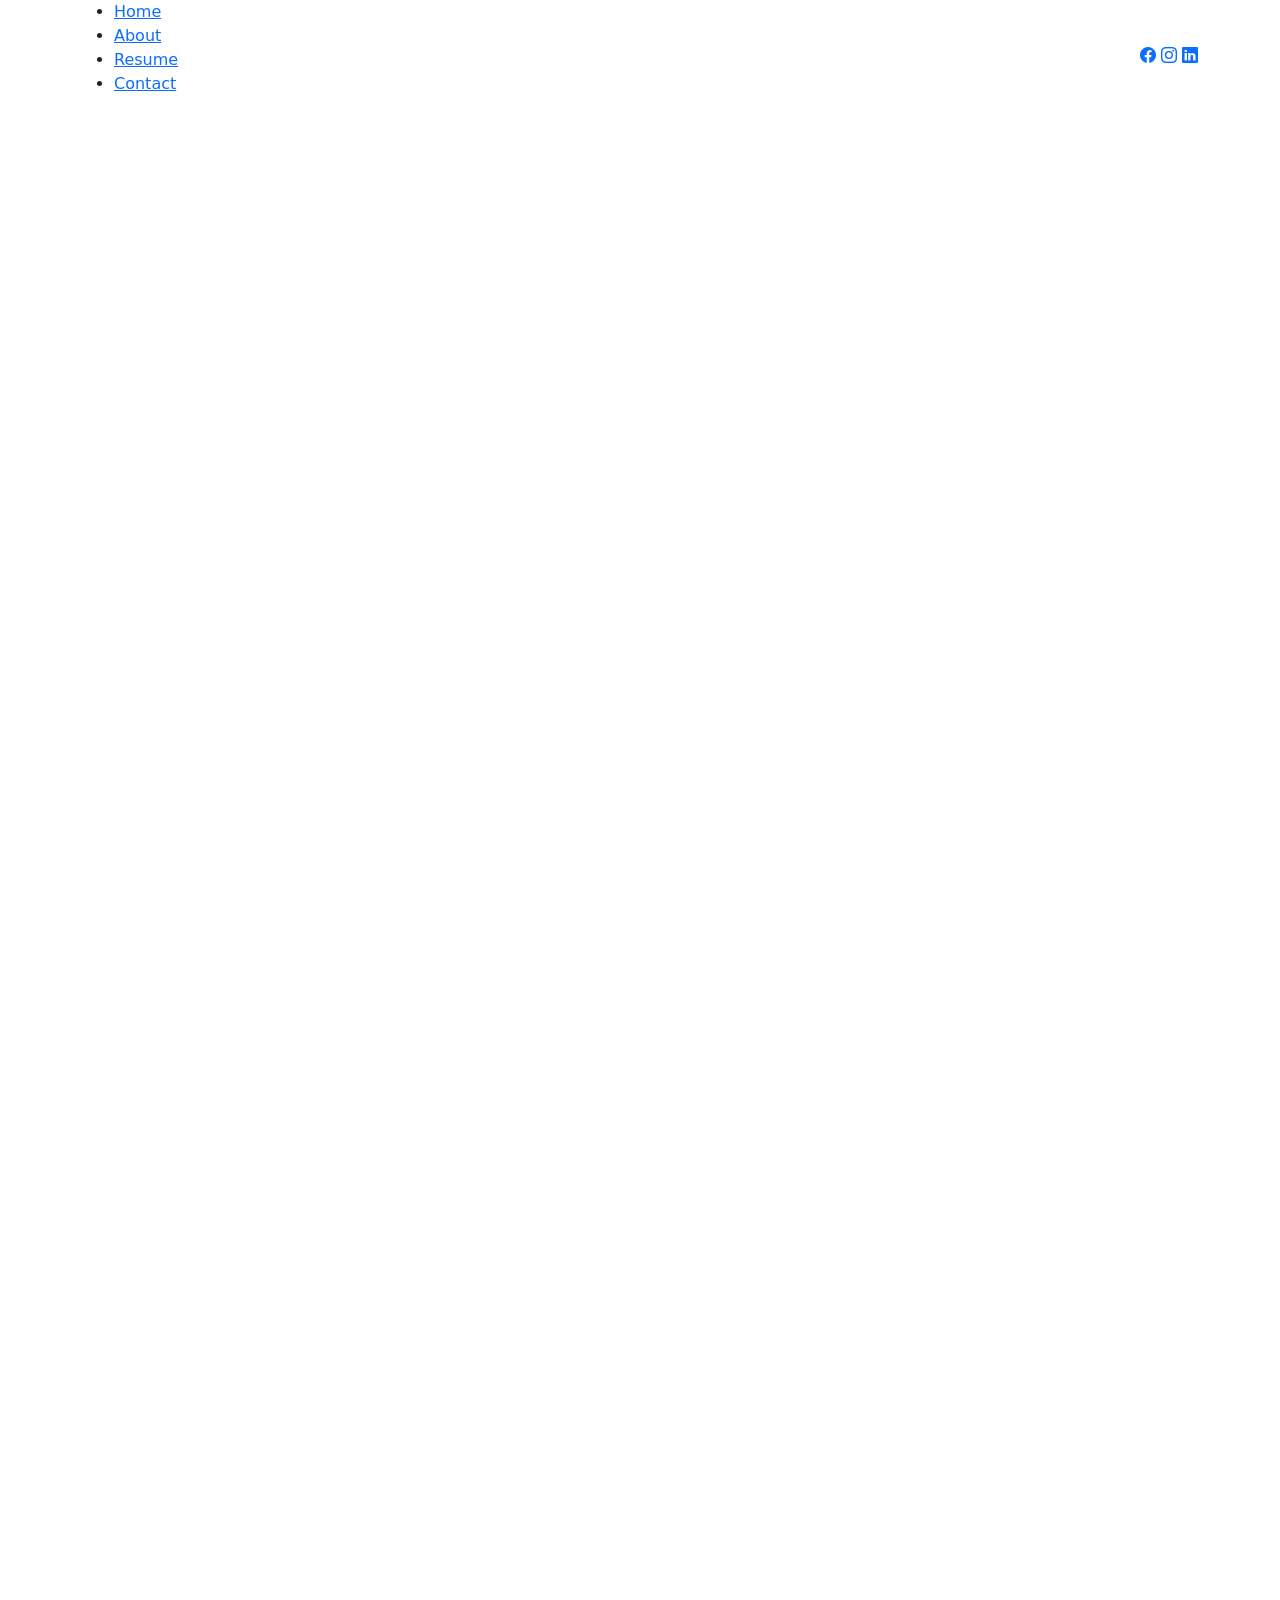
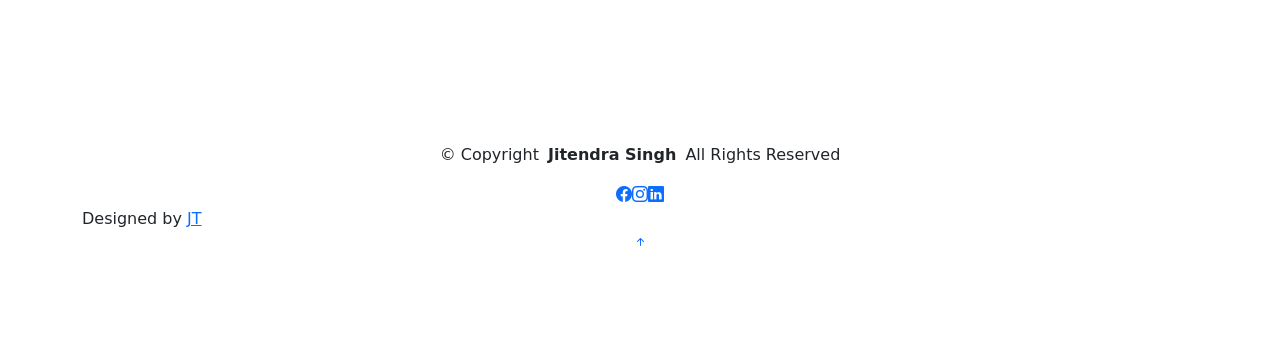
==== about.html @ 87cc091e "first commit" ====
<!DOCTYPE html>
<html lang="en">

<head>
  <meta charset="utf-8">
  <meta content="width=device-width, initial-scale=1.0" name="viewport">
 
  <meta name="description" content="">
  <meta name="keywords" content="">

  <!-- Favicons -->
  <link href="assets/img/favicon.png" rel="icon">
  <link href="assets/img/apple-touch-icon.png" rel="apple-touch-icon">

  <!-- Fonts -->
  <link href="https://fonts.googleapis.com" rel="preconnect">
  <link href="https://fonts.gstatic.com" rel="preconnect" crossorigin>
  <link href="https://fonts.googleapis.com/css2?family=Roboto:ital,wght@0,100;0,300;0,400;0,500;0,700;0,900;1,100;1,300;1,400;1,500;1,700;1,900&family=Poppins:ital,wght@0,100;0,200;0,300;0,400;0,500;0,600;0,700;0,800;0,900;1,100;1,200;1,300;1,400;1,500;1,600;1,700;1,800;1,900&family=Raleway:ital,wght@0,100;0,200;0,300;0,400;0,500;0,600;0,700;0,800;0,900;1,100;1,200;1,300;1,400;1,500;1,600;1,700;1,800;1,900&display=swap" rel="stylesheet">

  <!-- Vendor CSS Files -->
  <link href="assets/vendor/bootstrap/css/bootstrap.min.css" rel="stylesheet">
  <link href="assets/vendor/bootstrap-icons/bootstrap-icons.css" rel="stylesheet">
  <link href="assets/vendor/aos/aos.css" rel="stylesheet">
  <link href="assets/vendor/swiper/swiper-bundle.min.css" rel="stylesheet">
  <link href="assets/vendor/glightbox/css/glightbox.min.css" rel="stylesheet">

  <!-- Main CSS File -->
  <link href="assets/css/main.css" rel="stylesheet">

  
</head>

<body class="about-page">

  <header id="header" class="header d-flex align-items-center light-background sticky-top">
    <div class="container position-relative d-flex align-items-center justify-content-between">

      <!-- <a href="index.html" class="logo d-flex align-items-center me-auto me-xl-0">
      <img src="assets/img/logo.webp" alt="">
      <h1 class="sitename">FolioOne</h1> 
    </a> -->

      <nav id="navmenu" class="navmenu">
        <ul>
          <li><a href="index.html">Home</a></li>
          <li><a href="about.html" class="active">About</a></li>
          <li><a href="resume.html">Resume</a></li>
         
        
          
          <li><a href="contact.html">Contact</a></li>
        </ul>
        <i class="mobile-nav-toggle d-xl-none bi bi-list"></i>
      </nav>

      <div class="header-social-links">
        
        <a href="#" class="facebook"><i class="bi bi-facebook"></i></a>
        <a href="#" class="instagram"><i class="bi bi-instagram"></i></a>
        <a href="#" class="linkedin"><i class="bi bi-linkedin"></i></a>
      </div>

    </div>
  </header>

  <main class="main">

    <!-- About Section -->
    <section id="about" class="about section">

    <!-- Section Title -->
<div class="container section-title" data-aos="fade-up">
  <h2>About</h2>
  <p>
    I am Jitendra Singh, an enthusiastic ASP.NET Full Stack Developer passionate about building modern, scalable and user-friendly web applications using Microsoft technologies.
  </p>
</div><!-- End Section Title -->

<div class="container" data-aos="fade-up" data-aos-delay="100">

  <!-- Intro + Photo -->
  <div class="row align-items-center justify-content-between gy-5 mb-5">
    <div class="col-lg-7" data-aos="fade-right" data-aos-delay="150">
      <div class="intro-content">
        <span class="eyebrow">Hello there</span>
        <h2 class="headline">Hi, I'm Jitendra Singh - ASP.NET Full Stack Developer</h2>
        <p class="lead">
          I am currently working as a .NET Developer Apprentice at Techpile Technology Pvt. Ltd., where I build real-world applications using ASP.NET MVC, SQL Server and JavaScript.
        </p>
        <p>
          I have developed a Student Management System with authentication, CRUD operations and admin dashboard. I enjoy solving real-world problems and continuously learning new technologies in web development.
        </p>

        <div class="cta-group">
          <a href="#portfolio" class="btn-ghost">
            View My Work <i class="bi bi-arrow-up-right"></i>
          </a>
          <a href="j.pdf" class="link-underline">
            Download Resume <i class="bi bi-download"></i>
          </a>
        </div>
      </div>
    </div>

    <div class="col-lg-5" data-aos="zoom-in" data-aos-delay="250">
      <figure class="profile-figure text-center text-lg-end">
        <img src="assets/img/profile/jitendraProfile.png" alt="Jitendra Singh" class="img-fluid profile-photo">
      </figure>
    </div>
  </div>
  <!-- End Intro + Photo -->

  <!-- Skills Grid -->
  <div class="mb-5">
    <div class="row g-4">

      <div class="col-6 col-md-4 col-lg-3" data-aos="fade-up" data-aos-delay="120">
        <div class="skill-item">
          <i class="bi bi-code-slash"></i>
          <h3>ASP.NET MVC</h3>
          <p>Building scalable web applications using .NET framework.</p>
        </div>
      </div>

      <div class="col-6 col-md-4 col-lg-3" data-aos="fade-up" data-aos-delay="180">
        <div class="skill-item">
          <i class="bi bi-database"></i>
          <h3>SQL Server</h3>
          <p>Database design, queries, stored procedures & CRUD operations.</p>
        </div>
      </div>

      <div class="col-6 col-md-4 col-lg-3" data-aos="fade-up" data-aos-delay="240">
        <div class="skill-item">
          <i class="bi bi-globe"></i>
          <h3>Frontend</h3>
          <p>HTML, CSS, Bootstrap, JavaScript, jQuery and AJAX.</p>
        </div>
      </div>

      <div class="col-6 col-md-4 col-lg-3" data-aos="fade-up" data-aos-delay="300">
        <div class="skill-item">
          <i class="bi bi-git"></i>
          <h3>Git & GitHub</h3>
          <p>Version control and project collaboration tools.</p>
        </div>
      </div>

    </div>
  </div>
  <!-- End Skills Grid -->

        <!-- Journey Timeline -->
<div class="mb-5">
  <div class="row g-4">

    <div class="col-md-6 col-lg-3" data-aos="fade-up" data-aos-delay="120">
      <article class="timeline-item">
        <span class="dot"></span>
        <time>2023</time>
        <h4>Started Programming Journey</h4>
        <p>Began learning C#, .NET framework and fundamentals of web development.</p>
      </article>
    </div>

    <div class="col-md-6 col-lg-3" data-aos="fade-up" data-aos-delay="180">
      <article class="timeline-item">
        <span class="dot"></span>
        <time>2023</time>
        <h4>Frontend with Angular</h4>
        <p>Learned Angular, TypeScript, Bootstrap and built responsive UI.</p>
      </article>
    </div>

    <div class="col-md-6 col-lg-3" data-aos="fade-up" data-aos-delay="240">
      <article class="timeline-item">
        <span class="dot"></span>
        <time>2024</time>
        <h4>Student Management System</h4>
        <p>Developed full stack project using ASP.NET MVC, Angular and SQL Server.</p>
      </article>
    </div>

    <div class="col-md-6 col-lg-3" data-aos="fade-up" data-aos-delay="300">
      <article class="timeline-item">
        <span class="dot"></span>
        <time>2025</time>
        <h4>Looking for Internship</h4>
        <p>Actively seeking .NET Full Stack Developer internship opportunities.</p>
      </article>
    </div>

  </div>
</div>
<!-- End Journey Timeline -->
      

      </div>

    </section><!-- /About Section -->

    <!-- Skills Section -->
   <section id="skills" class="skills section">

  <!-- Section Title -->
  <div class="container section-title" data-aos="fade-up">
    <h2>Technical Skills</h2>
    <p>I am a passionate .NET Full Stack Developer with hands-on experience in building modern web applications using Microsoft technologies and Angular framework.</p>
  </div><!-- End Section Title -->

  <div class="container" data-aos="fade-up" data-aos-delay="100">

    <div class="row g-4 skills-animation">

      <!-- C# / .NET -->
      <div class="col-md-6 col-lg-3" data-aos="fade-up" data-aos-delay="100">
        <div class="skill-box">
          <h3>C# / .NET Core</h3>
          <p>Strong understanding of backend development using ASP.NET Core and Web API.</p>
          <span class="text-end d-block">85%</span>
          <div class="progress">
            <div class="progress-bar" role="progressbar" aria-valuenow="85" aria-valuemin="0" aria-valuemax="100"></div>
          </div>
        </div>
      </div>

      <!-- Angular -->
      <div class="col-md-6 col-lg-3" data-aos="fade-up" data-aos-delay="200">
        <div class="skill-box">
          <h3>Angular</h3>
          <p>Experience building responsive UI using Angular, TypeScript and Bootstrap.</p>
          <span class="text-end d-block">80%</span>
          <div class="progress">
            <div class="progress-bar" role="progressbar" aria-valuenow="80" aria-valuemin="0" aria-valuemax="100"></div>
          </div>
        </div>
      </div>

      <!-- SQL Server -->
      <div class="col-md-6 col-lg-3" data-aos="fade-up" data-aos-delay="300">
        <div class="skill-box">
          <h3>SQL Server</h3>
          <p>Database design, queries, stored procedures and relational data handling.</p>
          <span class="text-end d-block">75%</span>
          <div class="progress">
            <div class="progress-bar" role="progressbar" aria-valuenow="75" aria-valuemin="0" aria-valuemax="100"></div>
          </div>
        </div>
      </div>

      <!-- Frontend -->
      <div class="col-md-6 col-lg-3" data-aos="fade-up" data-aos-delay="400">
        <div class="skill-box">
          <h3>HTML / CSS / JS</h3>
          <p>Strong foundation in frontend technologies and responsive UI design.</p>
          <span class="text-end d-block">85%</span>
          <div class="progress">
            <div class="progress-bar" role="progressbar" aria-valuenow="85" aria-valuemin="0" aria-valuemax="100"></div>
          </div>
        </div>
      </div>

      <!-- Bootstrap -->
      <div class="col-md-6 col-lg-3" data-aos="fade-up" data-aos-delay="500">
        <div class="skill-box">
          <h3>Bootstrap</h3>
          <p>Experience creating mobile-first responsive layouts using Bootstrap.</p>
          <span class="text-end d-block">80%</span>
          <div class="progress">
            <div class="progress-bar" role="progressbar" aria-valuenow="80" aria-valuemin="0" aria-valuemax="100"></div>
          </div>
        </div>
      </div>

      <!-- Git -->
      <div class="col-md-6 col-lg-3" data-aos="fade-up" data-aos-delay="600">
        <div class="skill-box">
          <h3>Git & GitHub</h3>
          <p>Version control,repositories,branching and collaboration using Git.</p>
          <span class="text-end d-block">70%</span>
          <div class="progress">
            <div class="progress-bar" role="progressbar" aria-valuenow="70" aria-valuemin="0" aria-valuemax="100"></div>
          </div>
        </div>
      </div>

      <!-- API -->
      <div class="col-md-6 col-lg-3" data-aos="fade-up" data-aos-delay="700">
        <div class="skill-box">
          <h3>REST API</h3>
          <p>Building and consuming RESTful APIs using ASP.NET Core Web API.</p>
          <span class="text-end d-block">75%</span>
          <div class="progress">
            <div class="progress-bar" role="progressbar" aria-valuenow="75" aria-valuemin="0" aria-valuemax="100"></div>
          </div>
        </div>
      </div>

      <!-- Problem Solving -->
      <div class="col-md-6 col-lg-3" data-aos="fade-up" data-aos-delay="800">
        <div class="skill-box">
          <h3>Problem Solving</h3>
          <p>Strong logical thinking and debugging skills to solve real-world problems.</p>
          <span class="text-end d-block">80%</span>
          <div class="progress">
            <div class="progress-bar" role="progressbar" aria-valuenow="80" aria-valuemin="0" aria-valuemax="100"></div>
          </div>
        </div>
      </div>

    </div>

  </div>

</section>

    

   
  </main>

  <footer id="footer" class="footer">

    <div class="container">
      <div class="copyright text-center ">
        <p>© <span>Copyright</span> <strong class="px-1 sitename">Jitendra Singh</strong> <span>All Rights Reserved<br></span></p>
      </div>
      <div class="social-links d-flex justify-content-center">
        
        <a href=""><i class="bi bi-facebook"></i></a>
        <a href=""><i class="bi bi-instagram"></i></a>
        <a href=""><i class="bi bi-linkedin"></i></a>
      </div>
      <div class="credits">
       
        Designed by <a href="#">JT
      </div>
    </div>

  </footer>

  <!-- Scroll Top -->
  <a href="#" id="scroll-top" class="scroll-top d-flex align-items-center justify-content-center"><i class="bi bi-arrow-up-short"></i></a>

  <!-- Preloader -->
  <div id="preloader"></div>

  <!-- Vendor JS Files -->
  <script src="assets/vendor/bootstrap/js/bootstrap.bundle.min.js"></script>
  <script src="assets/vendor/php-email-form/validate.js"></script>
  <script src="assets/vendor/aos/aos.js"></script>
  <script src="assets/vendor/typed.js/typed.umd.js"></script>
  <script src="assets/vendor/waypoints/noframework.waypoints.js"></script>
  <script src="assets/vendor/purecounter/purecounter_vanilla.js"></script>
  <script src="assets/vendor/swiper/swiper-bundle.min.js"></script>
  <script src="assets/vendor/imagesloaded/imagesloaded.pkgd.min.js"></script>
  <script src="assets/vendor/isotope-layout/isotope.pkgd.min.js"></script>
  <script src="assets/vendor/glightbox/js/glightbox.min.js"></script>

  <!-- Main JS File -->
  <script src="assets/js/main.js"></script>

</body>

</html>
---- assets/css/main.css ----
/**
* Template Name: FolioOne
* Template URL: https://bootstrapmade.com/folioone-bootstrap-portfolio-website-template/
* Updated: Aug 23 2025 with Bootstrap v5.3.7
* Author: BootstrapMade.com
* License: https://bootstrapmade.com/license/
*/

/*--------------------------------------------------------------
# Font & Color Variables
# Help: https://bootstrapmade.com/color-system/
--------------------------------------------------------------*/
/* Fonts */
:root {
  --default-font: "Roboto",  system-ui, -apple-system, "Segoe UI", Roboto, "Helvetica Neue", Arial, "Noto Sans", "Liberation Sans", sans-serif, "Apple Color Emoji", "Segoe UI Emoji", "Segoe UI Symbol", "Noto Color Emoji";
  --heading-font: "Raleway",  sans-serif;
  --nav-font: "Poppins",  sans-serif;
}

/* Global Colors - The following color variables are used throughout the website. Updating them here will change the color scheme of the entire website */
:root { 
  --background-color: #101a20; /* Background color for the entire website, including individual sections */
  --default-color: #e7f2f7; /* Default color used for the majority of the text content across the entire website */
  --heading-color: #ffffff; /* Color for headings, subheadings and title throughout the website */
  --accent-color: #1387c1; /* Accent color that represents your brand on the website. It's used for buttons, links, and other elements that need to stand out */
  --surface-color: #141f26; /* The surface color is used as a background of boxed elements within sections, such as cards, icon boxes, or other elements that require a visual separation from the global background. */
  --contrast-color: #ffffff; /* Contrast color for text, ensuring readability against backgrounds of accent, heading, or default colors. */
}

/* Nav Menu Colors - The following color variables are used specifically for the navigation menu. They are separate from the global colors to allow for more customization options */
:root {
  --nav-color: #ffffff;  /* The default color of the main navmenu links */
  --nav-hover-color: #1387c1; /* Applied to main navmenu links when they are hovered over or active */
  --nav-mobile-background-color: #213642; /* Used as the background color for mobile navigation menu */
  --nav-dropdown-background-color: #051117; /* Used as the background color for dropdown items that appear when hovering over primary navigation items */
  --nav-dropdown-color: #e7f2f7; /* Used for navigation links of the dropdown items in the navigation menu. */
  --nav-dropdown-hover-color: #1387c1; /* Similar to --nav-hover-color, this color is applied to dropdown navigation links when they are hovered over. */
}

/* Color Presets - These classes override global colors when applied to any section or element, providing reuse of the sam color scheme. */

.light-background {
  --background-color: #142027;
  --surface-color: #325264;
}

.dark-background {
  --background-color: #0b1419;
  --default-color: #ffffff;
  --heading-color: #ffffff;
  --surface-color: #252525;
  --contrast-color: #ffffff;
}

/* Smooth scroll */
:root {
  scroll-behavior: smooth;
}

/*--------------------------------------------------------------
# General Styling & Shared Classes
--------------------------------------------------------------*/
body {
  color: var(--default-color);
  background-color: var(--background-color);
  font-family: var(--default-font);
}

a {
  color: var(--accent-color);
  text-decoration: none;
  transition: 0.3s;
}

a:hover {
  color: color-mix(in srgb, var(--accent-color), transparent 25%);
  text-decoration: none;
}

h1,
h2,
h3,
h4,
h5,
h6 {
  color: var(--heading-color);
  font-family: var(--heading-font);
}

/* PHP Email Form Messages
------------------------------*/
.php-email-form .error-message {
  display: none;
  background: #df1529;
  color: #ffffff;
  text-align: left;
  padding: 15px;
  margin-bottom: 24px;
  font-weight: 600;
}

.php-email-form .sent-message {
  display: none;
  color: #ffffff;
  background: #059652;
  text-align: center;
  padding: 15px;
  margin-bottom: 24px;
  font-weight: 600;
}

.php-email-form .loading {
  display: none;
  background: var(--surface-color);
  text-align: center;
  padding: 15px;
  margin-bottom: 24px;
}

.php-email-form .loading:before {
  content: "";
  display: inline-block;
  border-radius: 50%;
  width: 24px;
  height: 24px;
  margin: 0 10px -6px 0;
  border: 3px solid var(--accent-color);
  border-top-color: var(--surface-color);
  animation: php-email-form-loading 1s linear infinite;
}

@keyframes php-email-form-loading {
  0% {
    transform: rotate(0deg);
  }

  100% {
    transform: rotate(360deg);
  }
}

/*--------------------------------------------------------------
# Global Header
--------------------------------------------------------------*/
.header {
  --background-color: rgba(255, 255, 255, 0);
  color: var(--default-color);
  background-color: var(--background-color);
  padding: 15px 0;
  transition: all 0.5s;
  z-index: 997;
  border-bottom: 1px solid color-mix(in srgb, var(--default-color), transparent 92%);
}

.header .logo {
  line-height: 1;
}

.header .logo img {
  max-height: 36px;
  margin-right: 8px;
}

.header .logo h1 {
  font-size: 32px;
  margin: 0;
  font-weight: 400;
  color: var(--heading-color);
}

.header .header-social-links {
  padding-right: 15px;
}

.header .header-social-links a {
  color: color-mix(in srgb, var(--default-color), transparent 40%);
  padding-left: 6px;
  display: inline-block;
  transition: 0.3s;
  font-size: 16px;
}

.header .header-social-links a:hover {
  color: var(--default-color);
}

.header .header-social-links a i {
  line-height: 0px;
}

@media (max-width: 1200px) {
  .header .logo {
    order: 1;
  }

  .header .header-social-links {
    order: 2;
  }

  .header .navmenu {
    order: 3;
  }
}

/* Global Header on Scroll
------------------------------*/
.scrolled .header {
  --background-color: rgba(16, 26, 32, 0.9);
}

/*--------------------------------------------------------------
# Navigation Menu
--------------------------------------------------------------*/
/* Desktop Navigation */
@media (min-width: 1200px) {
  .navmenu {
    padding: 0;
  }

  .navmenu ul {
    margin: 0;
    padding: 0;
    display: flex;
    list-style: none;
    align-items: center;
  }

  .navmenu li {
    position: relative;
  }

  .navmenu>ul>li {
    white-space: nowrap;
    padding: 15px 28px 15px 0;
  }

  .navmenu>ul>li:last-child {
    padding-right: 0;
  }

  .navmenu a,
  .navmenu a:focus {
    color: var(--nav-color);
    font-size: 15px;
    padding: 0 2px;
    font-family: var(--nav-font);
    font-weight: 400;
    display: flex;
    align-items: center;
    justify-content: space-between;
    white-space: nowrap;
    transition: 0.3s;
    position: relative;
  }

  .navmenu a i,
  .navmenu a:focus i {
    font-size: 12px;
    line-height: 0;
    margin-left: 5px;
    transition: 0.3s;
  }

  .navmenu>ul>li>a:before {
    content: "";
    position: absolute;
    height: 2px;
    bottom: -6px;
    left: 0;
    background-color: var(--nav-hover-color);
    visibility: hidden;
    width: 0px;
    transition: all 0.3s ease-in-out 0s;
  }

  .navmenu a:hover:before,
  .navmenu li:hover>a:before,
  .navmenu .active:before {
    visibility: visible;
    width: 25px;
  }

  .navmenu li:hover>a,
  .navmenu .active,
  .navmenu .active:focus {
    color: var(--nav-hover-color);
  }

  .navmenu .dropdown ul {
    margin: 0;
    padding: 10px 0;
    background: var(--nav-dropdown-background-color);
    display: block;
    position: absolute;
    visibility: hidden;
    left: -5px;
    top: 130%;
    opacity: 0;
    transition: 0.3s;
    border-radius: 4px;
    z-index: 99;
    box-shadow: 0px 0px 30px rgba(0, 0, 0, 0.1);
  }

  .navmenu .dropdown ul li {
    min-width: 200px;
  }

  .navmenu .dropdown ul a {
    padding: 10px 20px;
    font-size: 15px;
    text-transform: none;
    color: var(--nav-dropdown-color);
  }

  .navmenu .dropdown ul a i {
    font-size: 12px;
  }

  .navmenu .dropdown ul a:hover,
  .navmenu .dropdown ul .active:hover,
  .navmenu .dropdown ul li:hover>a {
    color: var(--nav-dropdown-hover-color);
  }

  .navmenu .dropdown:hover>ul {
    opacity: 1;
    top: 100%;
    visibility: visible;
  }

  .navmenu .dropdown .dropdown ul {
    top: 0;
    left: -90%;
    visibility: hidden;
  }

  .navmenu .dropdown .dropdown:hover>ul {
    opacity: 1;
    top: 0;
    left: -100%;
    visibility: visible;
  }
}

/* Mobile Navigation */
@media (max-width: 1199px) {
  .mobile-nav-toggle {
    color: var(--nav-color);
    font-size: 28px;
    line-height: 0;
    margin-right: 10px;
    cursor: pointer;
    transition: color 0.3s;
  }

  .navmenu {
    padding: 0;
    z-index: 9997;
  }

  .navmenu ul {
    display: none;
    list-style: none;
    position: absolute;
    inset: 60px 20px 20px 20px;
    padding: 10px 0;
    margin: 0;
    border-radius: 6px;
    background-color: var(--nav-mobile-background-color);
    border: 1px solid color-mix(in srgb, var(--default-color), transparent 90%);
    box-shadow: none;
    overflow-y: auto;
    transition: 0.3s;
    z-index: 9998;
  }

  .navmenu a,
  .navmenu a:focus {
    color: var(--nav-dropdown-color);
    padding: 10px 20px;
    font-family: var(--nav-font);
    font-size: 17px;
    font-weight: 500;
    display: flex;
    align-items: center;
    justify-content: space-between;
    white-space: nowrap;
    transition: 0.3s;
  }

  .navmenu a i,
  .navmenu a:focus i {
    font-size: 12px;
    line-height: 0;
    margin-left: 5px;
    width: 30px;
    height: 30px;
    display: flex;
    align-items: center;
    justify-content: center;
    border-radius: 50%;
    transition: 0.3s;
    background-color: color-mix(in srgb, var(--accent-color), transparent 90%);
  }

  .navmenu a i:hover,
  .navmenu a:focus i:hover {
    background-color: var(--accent-color);
    color: var(--contrast-color);
  }

  .navmenu a:hover,
  .navmenu .active,
  .navmenu .active:focus {
    color: var(--nav-dropdown-hover-color);
  }

  .navmenu .active i,
  .navmenu .active:focus i {
    background-color: var(--accent-color);
    color: var(--contrast-color);
    transform: rotate(180deg);
  }

  .navmenu .dropdown ul {
    position: static;
    display: none;
    z-index: 99;
    padding: 10px 0;
    margin: 10px 20px;
    background-color: var(--nav-dropdown-background-color);
    transition: all 0.5s ease-in-out;
  }

  .navmenu .dropdown ul ul {
    background-color: rgba(33, 37, 41, 0.1);
  }

  .navmenu .dropdown>.dropdown-active {
    display: block;
    background-color: rgba(33, 37, 41, 0.03);
  }

  .mobile-nav-active {
    overflow: hidden;
  }

  .mobile-nav-active .mobile-nav-toggle {
    color: #fff;
    position: absolute;
    font-size: 32px;
    top: 15px;
    right: 15px;
    margin-right: 0;
    z-index: 9999;
  }

  .mobile-nav-active .navmenu {
    position: fixed;
    overflow: hidden;
    inset: 0;
    background: rgba(33, 37, 41, 0.8);
    transition: 0.3s;
  }

  .mobile-nav-active .navmenu>ul {
    display: block;
  }
}

/*--------------------------------------------------------------
# Global Footer
--------------------------------------------------------------*/
.footer {
  color: var(--default-color);
  background-color: var(--background-color);
  font-size: 14px;
  padding: 40px 0;
  position: relative;
  border-top: 1px solid color-mix(in srgb, var(--default-color), transparent 92%);
}

.footer .copyright p {
  margin-bottom: 0;
}

.footer .social-links {
  margin-top: 20px;
}

.footer .social-links a {
  display: flex;
  align-items: center;
  justify-content: center;
  width: 40px;
  height: 40px;
  border-radius: 50%;
  border: 1px solid color-mix(in srgb, var(--default-color), transparent 50%);
  font-size: 16px;
  color: color-mix(in srgb, var(--default-color), transparent 50%);
  margin: 0 5px;
  transition: 0.3s;
}

.footer .social-links a:hover {
  color: var(--accent-color);
  border-color: var(--accent-color);
}

.footer .credits {
  margin-top: 10px;
  font-size: 13px;
  text-align: center;
}

/*--------------------------------------------------------------
# Preloader
--------------------------------------------------------------*/
#preloader {
  position: fixed;
  inset: 0;
  z-index: 9999;
  overflow: hidden;
  background-color: var(--background-color);
  transition: all 0.6s ease-out;
  width: 100%;
  height: 100vh;
}

#preloader:before,
#preloader:after {
  content: "";
  position: absolute;
  border: 4px solid var(--accent-color);
  border-radius: 50%;
  animation: animate-preloader 2s cubic-bezier(0, 0.2, 0.8, 1) infinite;
}

#preloader:after {
  animation-delay: -0.5s;
}

@keyframes animate-preloader {
  0% {
    width: 10px;
    height: 10px;
    top: calc(50% - 5px);
    left: calc(50% - 5px);
    opacity: 1;
  }

  100% {
    width: 72px;
    height: 72px;
    top: calc(50% - 36px);
    left: calc(50% - 36px);
    opacity: 0;
  }
}

/*--------------------------------------------------------------
# Scroll Top Button
--------------------------------------------------------------*/
.scroll-top {
  position: fixed;
  visibility: hidden;
  opacity: 0;
  right: 15px;
  bottom: -15px;
  z-index: 99999;
  background-color: var(--accent-color);
  width: 44px;
  height: 44px;
  border-radius: 50px;
  transition: all 0.4s;
}

.scroll-top i {
  font-size: 24px;
  color: var(--contrast-color);
  line-height: 0;
}

.scroll-top:hover {
  background-color: color-mix(in srgb, var(--accent-color), transparent 20%);
  color: var(--contrast-color);
}

.scroll-top.active {
  visibility: visible;
  opacity: 1;
  bottom: 15px;
}

/*--------------------------------------------------------------
# Disable aos animation delay on mobile devices
--------------------------------------------------------------*/
@media screen and (max-width: 768px) {
  [data-aos-delay] {
    transition-delay: 0 !important;
  }
}

/*--------------------------------------------------------------
# Global Page Titles & Breadcrumbs
--------------------------------------------------------------*/
.page-title {
  color: var(--default-color);
  background-color: var(--background-color);
  position: relative;
}

.page-title .heading {
  padding: 80px 0;
  border-top: 1px solid color-mix(in srgb, var(--default-color), transparent 90%);
}

.page-title .heading h1 {
  font-size: 38px;
  font-weight: 700;
}

.page-title nav {
  background-color: color-mix(in srgb, var(--default-color), transparent 96%);
  padding: 20px 0;
}

.page-title nav ol {
  display: flex;
  flex-wrap: wrap;
  list-style: none;
  padding: 0;
  margin: 0;
  font-size: 16px;
  font-weight: 400;
}

.page-title nav ol li+li {
  padding-left: 10px;
}

.page-title nav ol li+li::before {
  content: "/";
  display: inline-block;
  padding-right: 10px;
  color: color-mix(in srgb, var(--default-color), transparent 70%);
}

/*--------------------------------------------------------------
# Global Sections
--------------------------------------------------------------*/
section,
.section {
  color: var(--default-color);
  background-color: var(--background-color);
  padding: 60px 0;
  scroll-margin-top: 100px;
  overflow: clip;
}

@media (max-width: 1199px) {

  section,
  .section {
    scroll-margin-top: 66px;
  }
}

/*--------------------------------------------------------------
# Global Section Titles
--------------------------------------------------------------*/
.section-title {
  text-align: center;
  padding-bottom: 60px;
  position: relative;
}

.section-title h2 {
  font-size: 3.5rem;
  font-weight: 400;
  line-height: 1.2;
  color: var(--heading-color);
  margin-bottom: 1.5rem;
  letter-spacing: -1px;
}

@media (max-width: 768px) {
  .section-title h2 {
    font-size: 2.5rem;
  }
}

.section-title p {
  font-size: 1.125rem;
  line-height: 1.8;
  color: color-mix(in srgb, var(--default-color), transparent 25%);
  max-width: 900px;
  margin: 0 auto;
  text-wrap: balance;
}

/*--------------------------------------------------------------
# Hero Section
--------------------------------------------------------------*/
.hero {
  padding: 80px 0;
  min-height: 100vh;
  display: flex;
  align-items: center;
}

.hero .hero-content h1 {
  font-size: 3.5rem;
  font-weight: 700;
  margin-bottom: 1rem;
  line-height: 1.2;
}

.hero .hero-content h1 .highlight {
  color: var(--accent-color);
  position: relative;
}

.hero .hero-content h1 .highlight::after {
  content: "";
  position: absolute;
  bottom: 0;
  left: 0;
  width: 100%;
  height: 3px;
  background: linear-gradient(90deg, var(--accent-color), color-mix(in srgb, var(--accent-color), transparent 50%));
  border-radius: 2px;
}

@media (max-width: 768px) {
  .hero .hero-content h1 {
    font-size: 2.5rem;
  }
}

.hero .hero-content h2 {
  font-size: 1.5rem;
  font-weight: 400;
  margin-bottom: 2rem;
  color: color-mix(in srgb, var(--default-color), transparent 20%);
}

.hero .hero-content h2 .typed {
  color: var(--accent-color);
  font-weight: 600;
}

@media (max-width: 768px) {
  .hero .hero-content h2 {
    font-size: 1.25rem;
  }
}

.hero .hero-content p {
  font-size: 1.1rem;
  line-height: 1.6;
  margin-bottom: 2.5rem;
  color: color-mix(in srgb, var(--default-color), transparent 30%);
}

.hero .hero-actions {
  display: flex;
  gap: 1rem;
  margin-bottom: 3rem;
}

.hero .hero-actions .btn {
  padding: 12px 30px;
  border-radius: 50px;
  font-weight: 600;
  text-decoration: none;
  transition: all 0.3s ease;
  border: 2px solid;
}

.hero .hero-actions .btn.btn-primary {
  background: var(--accent-color);
  color: var(--contrast-color);
  border-color: var(--accent-color);
}

.hero .hero-actions .btn.btn-primary:hover {
  background: color-mix(in srgb, var(--accent-color), black 15%);
  border-color: color-mix(in srgb, var(--accent-color), black 15%);
  transform: translateY(-2px);
}

.hero .hero-actions .btn.btn-outline {
  background: transparent;
  color: var(--accent-color);
  border-color: var(--accent-color);
}

.hero .hero-actions .btn.btn-outline:hover {
  transform: translateY(-2px);
}

@media (max-width: 576px) {
  .hero .hero-actions {
    flex-direction: column;
  }

  .hero .hero-actions .btn {
    text-align: center;
  }
}

.hero .social-links {
  display: flex;
  gap: 1rem;
}

.hero .social-links a {
  width: 45px;
  height: 45px;
  background: var(--surface-color);
  border-radius: 50%;
  display: flex;
  align-items: center;
  justify-content: center;
  color: var(--default-color);
  font-size: 1.2rem;
  transition: all 0.3s ease;
}

.hero .social-links a:hover {
  background: var(--accent-color);
  color: var(--contrast-color);
  transform: translateY(-3px);
  box-shadow: 0 8px 25px color-mix(in srgb, var(--accent-color), transparent 70%);
}

.hero .hero-image {
  position: relative;
}

.hero .hero-image .image-wrapper {
  position: relative;
  max-width: 450px;
  margin: 0 auto;
}

.hero .hero-image .image-wrapper img {
  border-radius: 20px;
  box-shadow: 0 5px 15px color-mix(in srgb, var(--default-color), transparent 95%);
  transition: transform 0.3s ease;
}

.hero .hero-image .image-wrapper img:hover {
  transform: scale(1.02);
}

.hero .hero-image .floating-elements {
  position: absolute;
  top: 0;
  left: 0;
  right: 0;
  bottom: 0;
  pointer-events: none;
}

.hero .hero-image .floating-elements .floating-card {
  position: absolute;
  background: var(--surface-color);
  padding: 15px 20px;
  border-radius: 15px;
  box-shadow: 0 10px 30px color-mix(in srgb, var(--default-color), transparent 90%);
  display: flex;
  align-items: center;
  gap: 10px;
  font-weight: 600;
  animation: float 3s ease-in-out infinite;
}

.hero .hero-image .floating-elements .floating-card i {
  font-size: 1.5rem;
  color: var(--accent-color);
}

.hero .hero-image .floating-elements .floating-card.design {
  top: 10%;
  right: -10%;
  animation-delay: 0s;
}

.hero .hero-image .floating-elements .floating-card.code {
  bottom: 30%;
  left: -15%;
  animation-delay: 1s;
}

.hero .hero-image .floating-elements .floating-card.creativity {
  top: 60%;
  right: -5%;
  animation-delay: 2s;
}

@media (max-width: 992px) {
  .hero .hero-image .floating-elements .floating-card {
    display: none;
  }
}

@keyframes float {

  0%,
  100% {
    transform: translateY(0px);
  }

  50% {
    transform: translateY(-10px);
  }
}

@media (max-width: 992px) {
  .hero .hero-content {
    text-align: center;
    margin-bottom: 3rem;
  }
}

/*--------------------------------------------------------------
# About Section
--------------------------------------------------------------*/
.about .intro-content .eyebrow {
  display: inline-block;
  letter-spacing: 0.12em;
  text-transform: uppercase;
  font-size: 12px;
  color: color-mix(in srgb, var(--default-color), transparent 40%);
  margin-bottom: 16px;
}

.about .intro-content .headline {
  font-family: var(--heading-font);
  font-weight: 300;
  line-height: 1.2;
  font-size: clamp(28px, 4vw, 44px);
  margin: 0 0 24px 0;
}

.about .intro-content .lead {
  font-size: 18px;
  line-height: 1.8;
  color: color-mix(in srgb, var(--default-color), transparent 10%);
  margin-bottom: 24px;
}

.about .intro-content p {
  line-height: 1.8;
  margin-bottom: 24px;
  color: color-mix(in srgb, var(--default-color), transparent 5%);
}

.about .intro-content .cta-group {
  display: flex;
  gap: 24px;
  align-items: center;
  margin-top: 24px;
}

.about .intro-content .cta-group .btn-ghost {
  display: inline-flex;
  align-items: center;
  gap: 8px;
  padding: 12px 18px;
  border-radius: 6px;
  color: var(--accent-color);
  background: color-mix(in srgb, var(--accent-color), transparent 92%);
  border: 1px solid color-mix(in srgb, var(--accent-color), transparent 70%);
  transition: 0.3s ease-in-out;
}

.about .intro-content .cta-group .btn-ghost:hover,
.about .intro-content .cta-group .btn-ghost:focus {
  color: var(--contrast-color);
  background: var(--accent-color);
  border-color: var(--accent-color);
  outline: none;
  box-shadow: 0 0 0 3px color-mix(in srgb, var(--accent-color), transparent 70%);
}

.about .intro-content .cta-group .link-underline {
  display: inline-flex;
  align-items: center;
  gap: 8px;
  position: relative;
  color: var(--accent-color);
  padding-bottom: 4px;
  transition: 0.3s ease-in-out;
}

.about .intro-content .cta-group .link-underline::after {
  content: "";
  position: absolute;
  left: 0;
  right: 0;
  bottom: 0;
  height: 1px;
  background: color-mix(in srgb, var(--accent-color), transparent 40%);
  transform: scaleX(0.4);
  transform-origin: left;
  transition: 0.3s ease-in-out;
}

.about .intro-content .cta-group .link-underline:hover,
.about .intro-content .cta-group .link-underline:focus {
  color: color-mix(in srgb, var(--accent-color), transparent 10%);
  outline: none;
}

.about .intro-content .cta-group .link-underline:hover::after,
.about .intro-content .cta-group .link-underline:focus::after {
  transform: scaleX(1);
}

.about .profile-figure {
  margin: 0;
}

.about .profile-figure .profile-photo {
  width: 88%;
  max-width: 440px;
  border-radius: 18px;
  box-shadow: 0 10px 30px color-mix(in srgb, var(--default-color), transparent 92%);
  transform: translateY(0);
  transition: transform 0.3s ease-in-out;
}

.about .profile-figure .profile-caption {
  margin-top: 24px;
  display: flex;
  align-items: center;
  justify-content: center;
}

.about .profile-figure .profile-caption .meta {
  font-size: 14px;
  color: color-mix(in srgb, var(--default-color), transparent 20%);
}

.about .profile-figure .profile-caption .meta .funfact {
  font-size: 13px;
  margin-top: 4px;
  color: color-mix(in srgb, var(--default-color), transparent 35%);
}

.about .profile-figure:hover .profile-photo {
  transform: translateY(-4px);
}

.about .skill-item {
  padding: 24px;
  border-radius: 6px;
  transition: 0.3s ease-in-out;
  background: color-mix(in srgb, var(--surface-color), var(--accent-color) 2%);
  border: 1px solid color-mix(in srgb, var(--default-color), transparent 88%);
  height: 100%;
}

.about .skill-item i {
  font-size: 24px;
  color: var(--accent-color);
  margin-bottom: 16px;
  display: inline-block;
}

.about .skill-item h3 {
  font-size: 16px;
  margin-bottom: 6px;
  font-weight: 500;
}

.about .skill-item p {
  margin: 0;
  font-size: 14px;
  color: color-mix(in srgb, var(--default-color), transparent 25%);
}

.about .skill-item:hover {
  transform: translateY(-3px);
  border-color: color-mix(in srgb, var(--accent-color), transparent 60%);
  box-shadow: 0 10px 30px color-mix(in srgb, var(--default-color), transparent 92%);
}

.about .timeline-item {
  position: relative;
  padding-left: 26px;
}

.about .timeline-item time {
  display: inline-block;
  font-size: 12px;
  letter-spacing: 0.08em;
  text-transform: uppercase;
  color: color-mix(in srgb, var(--default-color), transparent 45%);
  margin-bottom: 6px;
}

.about .timeline-item h4 {
  font-size: 18px;
  font-weight: 400;
  margin: 0 0 6px;
}

.about .timeline-item p {
  font-size: 14px;
  color: color-mix(in srgb, var(--default-color), transparent 25%);
  margin: 0;
}

.about .timeline-item .dot {
  position: absolute;
  left: 0;
  top: 4px;
  width: 10px;
  height: 10px;
  border-radius: 50%;
  background: var(--accent-color);
  box-shadow: 0 0 0 6px color-mix(in srgb, var(--accent-color), transparent 80%);
}

.about .personal-quote {
  padding: 24px 0;
}

.about .personal-quote p {
  font-family: var(--heading-font);
  font-weight: 300;
  font-size: clamp(20px, 3vw, 28px);
  line-height: 1.5;
  color: color-mix(in srgb, var(--default-color), transparent 5%);
  margin: 0 auto;
  max-width: 800px;
}

.about .fact-pill {
  display: flex;
  align-items: center;
  justify-content: center;
  gap: 10px;
  padding: 10px 14px;
  border-radius: 999px;
  border: 1px solid color-mix(in srgb, var(--default-color), transparent 85%);
  background: var(--surface-color);
  color: color-mix(in srgb, var(--default-color), transparent 10%);
  transition: 0.3s ease-in-out;
}

.about .fact-pill i {
  color: var(--accent-color);
}

.about .fact-pill span {
  font-size: 14px;
}

.about .fact-pill:hover {
  transform: translateY(-2px);
  border-color: color-mix(in srgb, var(--accent-color), transparent 60%);
  box-shadow: 0 10px 30px color-mix(in srgb, var(--default-color), transparent 92%);
}

.about .fact-pill:focus-within {
  box-shadow: 0 0 0 3px color-mix(in srgb, var(--accent-color), transparent 70%);
}

@media (max-width: 992px) {
  .about .profile-figure {
    text-align: center !important;
  }

  .about .profile-figure .profile-photo {
    width: 72%;
  }

  .about .intro-content .cta-group {
    flex-wrap: wrap;
  }
}

@media (max-width: 576px) {
  .about .profile-figure .profile-photo {
    width: 100%;
  }
}

/*--------------------------------------------------------------
# Skills Section
--------------------------------------------------------------*/
.skills .skill-box {
  background-color: var(--surface-color);
  padding: 2rem;
  border-radius: 8px;
  box-shadow: 0 0 20px rgba(0, 0, 0, 0.05);
}

.skills .skill-box h3 {
  font-size: 1.2rem;
  margin-bottom: 1rem;
  font-weight: 600;
}

.skills .skill-box p {
  font-size: 0.9rem;
  margin-bottom: 0.8rem;
  opacity: 0.6;
}

.skills .skill-box .progress {
  background-color: color-mix(in srgb, var(--accent-color), transparent 85%);
  border-radius: 50px;
  height: 8px;
  margin-top: 5px;
  overflow: hidden;
}

.skills .skill-box .progress .progress-bar {
  background-color: var(--accent-color);
  height: 100%;
  position: relative;
  border-radius: 50px;
  transition: 0.9s;
  width: 1px;
}

/*--------------------------------------------------------------
# Stats Section
--------------------------------------------------------------*/
.stats .avatars {
  position: relative;
}

.stats .avatars img {
  width: 60px;
  height: 60px;
  border: 3px solid var(--accent-color);
  margin-right: -15px;
  transition: transform 0.3s ease;
}

.stats .avatars img:hover {
  transform: translateY(-5px);
  z-index: 2;
}

.stats .counters h2 {
  color: var(--heading-color);
  font-size: 48px;
  font-weight: 700;
  margin-bottom: 10px;
}

.stats .counters h2 span {
  display: inline-block;
}

.stats .counters p {
  color: var(--default-color);
  font-size: 18px;
  margin: 0;
  opacity: 0.9;
}

@media (max-width: 991px) {
  .stats .row {
    text-align: center;
  }

  .stats .avatars {
    justify-content: center;
    margin-bottom: 40px;
  }

  .stats .counters h2 {
    font-size: 36px;
  }

  .stats .counters p {
    font-size: 16px;
  }

  .stats .counters .col-md-4 {
    margin-bottom: 30px;
  }

  .stats .counters .col-md-4:last-child {
    margin-bottom: 0;
  }
}

@media (max-width: 576px) {
  .stats {
    padding: 60px 0;
  }

  .stats .avatars {
    flex-wrap: wrap;
    justify-content: center;
  }

  .stats .avatars img {
    margin: 0 -8px;
  }
}

/*--------------------------------------------------------------
# Testimonials Section
--------------------------------------------------------------*/
.testimonials .testimonials-carousel,
.testimonials .testimonials-slider {
  overflow: hidden;
}

.testimonials .testimonial-item .testimonial-content {
  border-left: 3px solid var(--accent-color);
  padding-left: 30px;
}

.testimonials .testimonial-item .testimonial-img {
  border-radius: 50%;
  border: 4px solid var(--background-color);
  margin: 0 auto;
}

.testimonials .testimonial-item h3 {
  font-size: 20px;
  font-weight: bold;
  margin: 10px 0 5px 0;
}

.testimonials .testimonial-item h4 {
  font-size: 14px;
  color: color-mix(in srgb, var(--default-color), transparent 40%);
  margin: 0 0 10px 0;
}

.testimonials .testimonial-item .stars i {
  color: #ffc107;
  margin: 0 1px;
}

.testimonials .testimonial-item .quote-icon-left,
.testimonials .testimonial-item .quote-icon-right {
  color: color-mix(in srgb, var(--accent-color), transparent 50%);
  font-size: 26px;
  line-height: 0;
}

.testimonials .testimonial-item .quote-icon-left {
  display: inline-block;
  left: -5px;
  position: relative;
}

.testimonials .testimonial-item .quote-icon-right {
  display: inline-block;
  right: -5px;
  position: relative;
  top: 10px;
  transform: scale(-1, -1);
}

.testimonials .testimonial-item p {
  font-style: italic;
}

.testimonials .swiper-wrapper {
  height: auto;
}

.testimonials .swiper-pagination {
  margin-top: 30px;
  position: relative;
}

.testimonials .swiper-pagination .swiper-pagination-bullet {
  width: 12px;
  height: 12px;
  background-color: color-mix(in srgb, var(--default-color), transparent 85%);
  opacity: 1;
}

.testimonials .swiper-pagination .swiper-pagination-bullet-active {
  background-color: var(--accent-color);
}

/*--------------------------------------------------------------
# Resume Section
--------------------------------------------------------------*/
.resume .resume-item {
  margin-bottom: 3rem;
}

.resume .resume-item .resume-title {
  font-size: 1.75rem;
  font-weight: 700;
  margin-bottom: 1.5rem;
  padding-bottom: 1.5rem;
  position: relative;
  color: var(--heading-color);
}

.resume .resume-item .resume-title::after {
  content: "";
  position: absolute;
  display: block;
  width: 50px;
  height: 3px;
  background: var(--accent-color);
  bottom: 0;
  left: 0;
}

.resume .resume-item .resume-content {
  padding-left: 1.25rem;
  border-left: 2px solid color-mix(in srgb, var(--accent-color), transparent 85%);
}

.resume .resume-item article {
  position: relative;
  margin-bottom: 2.5rem;
}

.resume .resume-item article::before {
  content: "";
  position: absolute;
  width: 16px;
  height: 16px;
  border-radius: 50%;
  left: -1.8rem;
  top: 0.25rem;
  background: var(--background-color);
  border: 2px solid var(--accent-color);
}

.resume .resume-item article h4 {
  font-size: 1.25rem;
  font-weight: 600;
  margin-bottom: 0.5rem;
  color: var(--heading-color);
}

.resume .resume-item article h5 {
  font-size: 1rem;
  background: color-mix(in srgb, var(--accent-color), transparent 92%);
  padding: 0.375rem 0.75rem;
  display: inline-block;
  font-weight: 600;
  margin: 0.5rem 0;
  color: var(--accent-color);
  border-radius: 4px;
}

.resume .resume-item article .institution,
.resume .resume-item article .company {
  font-size: 1rem;
  margin-bottom: 1rem;
  color: color-mix(in srgb, var(--default-color), transparent 25%);
}

.resume .resume-item article p {
  margin-bottom: 1rem;
}

.resume .resume-item article ul {
  padding-left: 1.25rem;
  margin-bottom: 0;
}

.resume .resume-item article ul li {
  padding-bottom: 0.75rem;
  position: relative;
}

.resume .resume-item article ul li:last-child {
  padding-bottom: 0;
}

.resume .skill-item {
  margin-bottom: 2rem;
}

.resume .skill-item h4 {
  font-size: 1rem;
  font-weight: 600;
  margin-bottom: 0.75rem;
  color: var(--heading-color);
}

.resume .skill-item .progress {
  height: 0.75rem;
  background-color: color-mix(in srgb, var(--accent-color), transparent 92%);
  border-radius: 1rem;
  overflow: visible;
}

.resume .skill-item .progress .progress-bar {
  background-color: var(--accent-color);
  position: relative;
  border-radius: 1rem;
  width: 0;
  transition: width 1s ease;
}

.resume .skill-item .progress .progress-bar::after {
  content: attr(aria-valuenow) "%";
  position: absolute;
  right: 0;
  top: -1.75rem;
  font-size: 0.875rem;
  font-weight: 600;
  color: var(--accent-color);
}

@media (max-width: 991.98px) {
  .resume .resume-item {
    margin-bottom: 2rem;
  }
}

@media (max-width: 767.98px) {
  .resume .resume-content {
    padding-left: 1rem !important;
  }

  .resume article::before {
    left: -2rem !important;
  }
}

/*--------------------------------------------------------------
# Services Section
--------------------------------------------------------------*/
.services .service-item {
  display: flex;
  background-color: var(--surface-color);
  border-radius: 12px;
  padding: 2rem;
  height: 100%;
  position: relative;
  overflow: hidden;
  box-shadow: 0 5px 20px rgba(0, 0, 0, 0.03);
  transition: all 0.4s ease;
}

.services .service-item::before {
  content: "";
  position: absolute;
  left: 0;
  top: 0;
  height: 100%;
  width: 4px;
  background-color: var(--accent-color);
  transform: scaleY(0);
  transform-origin: bottom;
  transition: transform 0.4s cubic-bezier(0.65, 0, 0.35, 1);
}

.services .service-item:hover {
  box-shadow: 0 10px 30px rgba(0, 0, 0, 0.08);
  transform: translateY(-5px);
}

.services .service-item:hover::before {
  transform: scaleY(1);
}

.services .service-item:hover .service-icon {
  background-color: var(--accent-color);
  color: var(--contrast-color);
  transform: rotateY(180deg);
}

.services .service-item:hover .service-icon i {
  transform: rotateY(180deg);
}

.services .service-item:hover .service-link i {
  transform: translateX(5px);
}

.services .service-icon {
  flex-shrink: 0;
  width: 70px;
  height: 70px;
  border-radius: 12px;
  background-color: color-mix(in srgb, var(--accent-color), transparent 90%);
  color: var(--accent-color);
  display: flex;
  align-items: center;
  justify-content: center;
  margin-right: 1.5rem;
  transition: all 0.5s ease;
}

.services .service-icon i {
  font-size: 2rem;
  transition: transform 0.5s ease;
}

.services .service-content {
  flex-grow: 1;
}

.services .service-content h3 {
  font-size: 1.4rem;
  margin-bottom: 1rem;
  font-weight: 700;
  color: var(--heading-color);
}

.services .service-content p {
  margin-bottom: 1.25rem;
  color: color-mix(in srgb, var(--default-color), transparent 20%);
}

.services .service-link {
  display: inline-flex;
  align-items: center;
  color: var(--accent-color);
  font-weight: 600;
  text-decoration: none;
  transition: color 0.3s ease;
}

.services .service-link span {
  margin-right: 0.5rem;
}

.services .service-link i {
  transition: transform 0.3s ease;
}

.services .service-link:hover {
  color: color-mix(in srgb, var(--accent-color), transparent 25%);
}

@media (max-width: 767.98px) {
  .services .service-item {
    padding: 1.5rem;
    margin-bottom: 1rem;
  }

  .services .service-icon {
    width: 60px;
    height: 60px;
    margin-right: 1rem;
  }

  .services .service-icon i {
    font-size: 1.5rem;
  }

  .services .service-content h3 {
    font-size: 1.2rem;
    margin-bottom: 0.75rem;
  }

  .services .service-content p {
    margin-bottom: 1rem;
    font-size: 0.95rem;
  }
}

@media (max-width: 575.98px) {
  .services .service-item {
    flex-direction: column;
    text-align: center;
  }

  .services .service-item::before {
    width: 100%;
    height: 4px;
    transform: scaleX(0);
    transform-origin: left;
  }

  .services .service-item:hover::before {
    transform: scaleX(1);
  }

  .services .service-icon {
    margin-right: 0;
    margin-bottom: 1.25rem;
  }

  .services .service-link {
    justify-content: center;
  }
}

/*--------------------------------------------------------------
# Service Details Section
--------------------------------------------------------------*/
.service-details .service-hero {
  margin-bottom: 4rem;
}

.service-details .service-hero .service-meta {
  display: flex;
  align-items: center;
  gap: 1rem;
  margin-bottom: 1.5rem;
}

.service-details .service-hero .service-meta .service-category {
  background: color-mix(in srgb, var(--accent-color), transparent 85%);
  color: var(--accent-color);
  padding: 0.5rem 1rem;
  border-radius: 20px;
  font-size: 0.85rem;
  font-weight: 500;
  letter-spacing: 0.5px;
}

.service-details .service-hero .service-meta .reading-time {
  color: color-mix(in srgb, var(--default-color), transparent 50%);
  font-size: 0.9rem;
  font-weight: 300;
}

.service-details .service-hero h1 {
  font-size: 3.5rem;
  font-weight: 300;
  line-height: 1.2;
  margin-bottom: 1.5rem;
  color: var(--heading-color);
  letter-spacing: -0.02em;
}

.service-details .service-hero .service-description {
  font-size: 1.25rem;
  line-height: 1.7;
  color: color-mix(in srgb, var(--default-color), transparent 25%);
  font-weight: 300;
  margin: 0;
}

.service-details .service-visual {
  margin-bottom: 4rem;
  overflow: hidden;
  border-radius: 4px;
}

.service-details .service-visual img {
  width: 100%;
  height: 400px;
  object-fit: cover;
  transition: transform 0.5s ease;
}

.service-details .service-visual img:hover {
  transform: scale(1.02);
}

.service-details .service-narrative {
  margin-bottom: 5rem;
}

.service-details .service-narrative h3 {
  font-size: 2rem;
  font-weight: 300;
  margin-bottom: 2rem;
  color: var(--heading-color);
  letter-spacing: -0.01em;
}

.service-details .service-narrative p {
  font-size: 1.1rem;
  line-height: 1.8;
  margin-bottom: 2rem;
  color: var(--default-color);
  font-weight: 300;
}

.service-details .benefits-grid {
  display: grid;
  grid-template-columns: repeat(auto-fit, minmax(280px, 1fr));
  gap: 2.5rem;
  margin-top: 3rem;
}

.service-details .benefits-grid .benefit-card {
  text-align: center;
  padding: 0;
}

.service-details .benefits-grid .benefit-card .benefit-icon {
  width: 60px;
  height: 60px;
  background: color-mix(in srgb, var(--accent-color), transparent 90%);
  border-radius: 50%;
  display: flex;
  align-items: center;
  justify-content: center;
  margin: 0 auto 1.5rem;
  transition: all 0.3s ease;
}

.service-details .benefits-grid .benefit-card .benefit-icon i {
  font-size: 1.5rem;
  color: var(--accent-color);
}

.service-details .benefits-grid .benefit-card:hover .benefit-icon {
  background: var(--accent-color);
  transform: translateY(-2px);
}

.service-details .benefits-grid .benefit-card:hover .benefit-icon i {
  color: var(--contrast-color);
}

.service-details .benefits-grid .benefit-card h4 {
  font-size: 1.2rem;
  font-weight: 400;
  margin-bottom: 1rem;
  color: var(--heading-color);
}

.service-details .benefits-grid .benefit-card p {
  font-size: 1rem;
  line-height: 1.6;
  color: color-mix(in srgb, var(--default-color), transparent 30%);
  margin: 0;
}

.service-details .timeline-section {
  margin-bottom: 4rem;
}

.service-details .timeline-section h3 {
  font-size: 2rem;
  font-weight: 300;
  margin-bottom: 3rem;
  color: var(--heading-color);
  letter-spacing: -0.01em;
}

.service-details .timeline-section .timeline {
  position: relative;
}

.service-details .timeline-section .timeline::before {
  content: "";
  position: absolute;
  left: 30px;
  top: 0;
  bottom: 0;
  width: 1px;
  background: color-mix(in srgb, var(--default-color), transparent 85%);
}

.service-details .timeline-section .timeline .timeline-item {
  position: relative;
  padding-left: 80px;
  margin-bottom: 3rem;
}

.service-details .timeline-section .timeline .timeline-item:last-child {
  margin-bottom: 0;
}

.service-details .timeline-section .timeline .timeline-item .timeline-marker {
  position: absolute;
  left: 0;
  top: 0;
  width: 60px;
  height: 60px;
  background: var(--surface-color);
  border: 2px solid color-mix(in srgb, var(--accent-color), transparent 70%);
  border-radius: 50%;
  display: flex;
  align-items: center;
  justify-content: center;
  z-index: 1;
}

.service-details .timeline-section .timeline .timeline-item .timeline-marker span {
  font-size: 1.2rem;
  font-weight: 500;
  color: var(--accent-color);
}

.service-details .timeline-section .timeline .timeline-item .timeline-content h4 {
  font-size: 1.3rem;
  font-weight: 400;
  margin-bottom: 0.75rem;
  color: var(--heading-color);
}

.service-details .timeline-section .timeline .timeline-item .timeline-content p {
  font-size: 1rem;
  line-height: 1.6;
  margin-bottom: 0.5rem;
  color: var(--default-color);
}

.service-details .timeline-section .timeline .timeline-item .timeline-content small {
  color: color-mix(in srgb, var(--default-color), transparent 40%);
  font-size: 0.9rem;
  font-weight: 500;
}

.service-details .service-sidebar {
  padding-left: 2rem;
}

@media (max-width: 992px) {
  .service-details .service-sidebar {
    padding-left: 0;
    margin-top: 4rem;
  }
}

.service-details .overview-card,
.service-details .success-story,
.service-details .consultation-form {
  background: var(--surface-color);
  border-radius: 8px;
  padding: 2.5rem;
  margin-bottom: 2.5rem;
  border: 1px solid color-mix(in srgb, var(--default-color), transparent 93%);
  transition: all 0.3s ease;
}

.service-details .overview-card:hover,
.service-details .success-story:hover,
.service-details .consultation-form:hover {
  border-color: color-mix(in srgb, var(--accent-color), transparent 80%);
}

.service-details .overview-card .overview-header h4 {
  font-size: 1.4rem;
  font-weight: 400;
  margin-bottom: 2rem;
  color: var(--heading-color);
}

.service-details .overview-card .overview-stats {
  display: grid;
  grid-template-columns: repeat(3, 1fr);
  gap: 1.5rem;
  margin-bottom: 2rem;
}

.service-details .overview-card .overview-stats .stat-item {
  text-align: center;
}

.service-details .overview-card .overview-stats .stat-item .stat-number {
  font-size: 2rem;
  font-weight: 300;
  color: var(--accent-color);
  line-height: 1;
  margin-bottom: 0.5rem;
}

.service-details .overview-card .overview-stats .stat-item .stat-label {
  font-size: 0.85rem;
  color: color-mix(in srgb, var(--default-color), transparent 40%);
  font-weight: 500;
  text-transform: uppercase;
  letter-spacing: 0.5px;
}

.service-details .overview-card .overview-details {
  border-top: 1px solid color-mix(in srgb, var(--default-color), transparent 90%);
  padding-top: 1.5rem;
}

.service-details .overview-card .overview-details .detail-row {
  display: flex;
  justify-content: space-between;
  align-items: center;
  margin-bottom: 1rem;
}

.service-details .overview-card .overview-details .detail-row:last-child {
  margin-bottom: 0;
}

.service-details .overview-card .overview-details .detail-row .detail-label {
  font-size: 0.95rem;
  color: color-mix(in srgb, var(--default-color), transparent 30%);
  font-weight: 400;
}

.service-details .overview-card .overview-details .detail-row .detail-value {
  font-size: 0.95rem;
  color: var(--heading-color);
  font-weight: 500;
}

.service-details .success-story .story-quote p {
  font-size: 1.1rem;
  line-height: 1.7;
  color: color-mix(in srgb, var(--default-color), transparent 20%);
  font-style: italic;
  margin-bottom: 2rem;
}

.service-details .success-story .story-author {
  display: flex;
  align-items: center;
  gap: 1rem;
  margin-bottom: 1.5rem;
}

.service-details .success-story .story-author .author-avatar {
  width: 50px;
  height: 50px;
  border-radius: 50%;
  object-fit: cover;
}

.service-details .success-story .story-author .author-details h5 {
  font-size: 1rem;
  font-weight: 500;
  margin-bottom: 0.25rem;
  color: var(--heading-color);
}

.service-details .success-story .story-author .author-details span {
  display: block;
  font-size: 0.9rem;
  color: color-mix(in srgb, var(--default-color), transparent 40%);
  margin-bottom: 0.25rem;
}

.service-details .success-story .story-author .author-details small {
  font-size: 0.8rem;
  color: color-mix(in srgb, var(--default-color), transparent 50%);
}

.service-details .success-story .story-metrics {
  display: grid;
  grid-template-columns: repeat(2, 1fr);
  gap: 1rem;
  padding-top: 1.5rem;
  border-top: 1px solid color-mix(in srgb, var(--default-color), transparent 90%);
}

.service-details .success-story .story-metrics .metric {
  text-align: center;
}

.service-details .success-story .story-metrics .metric .metric-value {
  font-size: 1.5rem;
  font-weight: 500;
  color: var(--accent-color);
  display: block;
  margin-bottom: 0.25rem;
}

.service-details .success-story .story-metrics .metric .metric-label {
  font-size: 0.8rem;
  color: color-mix(in srgb, var(--default-color), transparent 40%);
  text-transform: uppercase;
  letter-spacing: 0.5px;
}

.service-details .consultation-form .form-header {
  margin-bottom: 2rem;
}

.service-details .consultation-form .form-header h4 {
  font-size: 1.4rem;
  font-weight: 400;
  margin-bottom: 0.75rem;
  color: var(--heading-color);
}

.service-details .consultation-form .form-header p {
  font-size: 0.95rem;
  line-height: 1.6;
  color: color-mix(in srgb, var(--default-color), transparent 30%);
  margin: 0;
}

.service-details .consultation-form .form-group {
  margin-bottom: 1.5rem;
}

.service-details .consultation-form .form-input {
  width: 100%;
  padding: 1rem;
  border: 1px solid color-mix(in srgb, var(--default-color), transparent 85%);
  border-radius: 4px;
  font-size: 0.95rem;
  transition: all 0.3s ease;
  background: transparent;
}

.service-details .consultation-form .form-input:focus {
  outline: none;
  border-color: var(--accent-color);
  box-shadow: 0 0 0 3px color-mix(in srgb, var(--accent-color), transparent 90%);
}

.service-details .consultation-form input[type=text],
.service-details .consultation-form input[type=email],
.service-details .consultation-form input[type=tel],
.service-details .consultation-form select,
.service-details .consultation-form textarea {
  color: var(--default-color);
  background-color: var(--surface-color);
  font-size: 14px;
  border-color: color-mix(in srgb, var(--default-color), transparent 80%);
}

.service-details .consultation-form input[type=text]:focus,
.service-details .consultation-form input[type=email]:focus,
.service-details .consultation-form input[type=tel]:focus,
.service-details .consultation-form select:focus,
.service-details .consultation-form textarea:focus {
  border-color: var(--accent-color);
}

.service-details .consultation-form input[type=text]::placeholder,
.service-details .consultation-form input[type=email]::placeholder,
.service-details .consultation-form input[type=tel]::placeholder,
.service-details .consultation-form select::placeholder,
.service-details .consultation-form textarea::placeholder {
  color: color-mix(in srgb, var(--default-color), transparent 70%);
}

.service-details .consultation-form .btn-consultation {
  background: var(--accent-color);
  color: var(--contrast-color);
  border: none;
  padding: 1rem 2rem;
  border-radius: 4px;
  font-size: 0.95rem;
  font-weight: 500;
  width: 100%;
  display: flex;
  align-items: center;
  justify-content: center;
  gap: 0.5rem;
  transition: all 0.3s ease;
  text-transform: none;
}

.service-details .consultation-form .btn-consultation:hover {
  background: color-mix(in srgb, var(--accent-color), transparent 10%);
  transform: translateY(-1px);
}

.service-details .consultation-form .btn-consultation i {
  font-size: 0.9rem;
}

@media (max-width: 768px) {
  .service-details .service-hero h1 {
    font-size: 2.5rem;
  }

  .service-details .service-hero .service-description {
    font-size: 1.1rem;
  }

  .service-details .service-visual img {
    height: 250px;
  }

  .service-details .benefits-grid {
    grid-template-columns: 1fr;
    gap: 2rem;
  }

  .service-details .timeline-section .timeline::before {
    left: 20px;
  }

  .service-details .timeline-section .timeline .timeline-item {
    padding-left: 60px;
  }

  .service-details .timeline-section .timeline .timeline-item .timeline-marker {
    width: 40px;
    height: 40px;
  }

  .service-details .timeline-section .timeline .timeline-item .timeline-marker span {
    font-size: 1rem;
  }

  .service-details .overview-card .overview-stats {
    grid-template-columns: 1fr;
    gap: 1rem;
  }
}

/*--------------------------------------------------------------
# Portfolio Section
--------------------------------------------------------------*/
.portfolio .portfolio-filters {
  display: flex;
  justify-content: center;
  flex-wrap: wrap;
  gap: 10px;
  margin-bottom: 30px;
  padding: 0;
  list-style: none;
}

.portfolio .portfolio-filters li {
  padding: 8px 20px;
  font-size: 0.95rem;
  font-weight: 500;
  border-radius: 30px;
  cursor: pointer;
  transition: all 0.3s ease;
  background-color: color-mix(in srgb, var(--accent-color), transparent 90%);
  color: var(--accent-color);
}

.portfolio .portfolio-filters li:hover {
  background-color: color-mix(in srgb, var(--accent-color), transparent 80%);
}

.portfolio .portfolio-filters li.filter-active {
  background-color: var(--accent-color);
  color: var(--contrast-color);
}

.portfolio .portfolio-card {
  background-color: var(--surface-color);
  border-radius: 10px;
  overflow: hidden;
  box-shadow: 0 5px 15px rgba(0, 0, 0, 0.05);
  margin-bottom: 30px;
  transition: all 0.3s ease;
}

.portfolio .portfolio-card:hover {
  transform: translateY(-10px);
  box-shadow: 0 10px 30px rgba(0, 0, 0, 0.1);
}

.portfolio .portfolio-card:hover .portfolio-img .portfolio-overlay {
  opacity: 1;
}

.portfolio .portfolio-card:hover .portfolio-img img {
  transform: scale(1.1);
}

.portfolio .portfolio-card .portfolio-img {
  position: relative;
  overflow: hidden;
}

.portfolio .portfolio-card .portfolio-img img {
  width: 100%;
  height: auto;
  transition: transform 0.5s ease;
}

.portfolio .portfolio-card .portfolio-img .portfolio-overlay {
  position: absolute;
  top: 0;
  left: 0;
  width: 100%;
  height: 100%;
  background: rgba(0, 0, 0, 0.6);
  display: flex;
  align-items: center;
  justify-content: center;
  gap: 15px;
  opacity: 0;
  transition: all 0.3s ease;
}

.portfolio .portfolio-card .portfolio-img .portfolio-overlay a {
  width: 45px;
  height: 45px;
  background-color: var(--accent-color);
  color: var(--contrast-color);
  border-radius: 50%;
  display: flex;
  align-items: center;
  justify-content: center;
  font-size: 1.2rem;
  transition: all 0.3s ease;
}

.portfolio .portfolio-card .portfolio-img .portfolio-overlay a:hover {
  background-color: color-mix(in srgb, var(--accent-color), #fff 20%);
  transform: translateY(-5px);
}

.portfolio .portfolio-card .portfolio-info {
  padding: 20px;
}

.portfolio .portfolio-card .portfolio-info h4 {
  font-size: 1.2rem;
  font-weight: 700;
  margin-bottom: 5px;
  color: var(--heading-color);
}

.portfolio .portfolio-card .portfolio-info p {
  font-size: 0.9rem;
  color: var(--default-color);
  margin-bottom: 10px;
}

.portfolio .portfolio-card .portfolio-info .portfolio-tags {
  display: flex;
  flex-wrap: wrap;
  gap: 8px;
}

.portfolio .portfolio-card .portfolio-info .portfolio-tags span {
  font-size: 0.8rem;
  padding: 4px 12px;
  border-radius: 20px;
  background-color: color-mix(in srgb, var(--accent-color), transparent 90%);
  color: var(--accent-color);
}

.portfolio .btn-primary {
  background-color: var(--accent-color);
  border-color: var(--accent-color);
  color: var(--contrast-color);
  padding: 12px 30px;
  font-weight: 600;
  border-radius: 5px;
  transition: all 0.3s ease;
}

.portfolio .btn-primary:hover {
  background-color: color-mix(in srgb, var(--accent-color), #000 10%);
  border-color: color-mix(in srgb, var(--accent-color), #000 10%);
  transform: translateY(-3px);
  box-shadow: 0 5px 15px rgba(0, 0, 0, 0.1);
}

/*--------------------------------------------------------------
# Portfolio Details Section
--------------------------------------------------------------*/
.portfolio-details {
  --section-spacing: 2.5rem;
}

.portfolio-details .portfolio-details-media {
  position: relative;
}

.portfolio-details .portfolio-details-media .main-image {
  margin-bottom: 1rem;
  border-radius: 20px;
  overflow: hidden;
  box-shadow: 0 10px 30px rgba(0, 0, 0, 0.08);
}

.portfolio-details .portfolio-details-media .main-image .portfolio-details-slider {
  position: relative;
}

.portfolio-details .portfolio-details-media .main-image .portfolio-details-slider .swiper-wrapper {
  height: auto !important;
}

.portfolio-details .portfolio-details-media .main-image .portfolio-details-slider .swiper-slide img {
  aspect-ratio: 3/2;
  object-fit: cover;
  width: 100%;
}

.portfolio-details .portfolio-details-media .main-image .portfolio-details-slider .swiper-button-next,
.portfolio-details .portfolio-details-media .main-image .portfolio-details-slider .swiper-button-prev {
  background-color: var(--contrast-color);
  width: 40px;
  height: 40px;
  border-radius: 50%;
  transition: all 0.3s ease;
}

.portfolio-details .portfolio-details-media .main-image .portfolio-details-slider .swiper-button-next:after,
.portfolio-details .portfolio-details-media .main-image .portfolio-details-slider .swiper-button-prev:after {
  font-size: 16px;
  color: var(--accent-color);
  font-weight: bold;
}

.portfolio-details .portfolio-details-media .main-image .portfolio-details-slider .swiper-button-next:hover,
.portfolio-details .portfolio-details-media .main-image .portfolio-details-slider .swiper-button-prev:hover {
  background-color: var(--accent-color);
}

.portfolio-details .portfolio-details-media .main-image .portfolio-details-slider .swiper-button-next:hover:after,
.portfolio-details .portfolio-details-media .main-image .portfolio-details-slider .swiper-button-prev:hover:after {
  color: var(--contrast-color);
}

.portfolio-details .portfolio-details-media .thumbnail-grid img {
  height: 80px;
  object-fit: cover;
  border-radius: 8px;
  cursor: pointer;
  transition: all 0.3s ease;
  box-shadow: 0 4px 10px rgba(0, 0, 0, 0.05);
}

.portfolio-details .portfolio-details-media .thumbnail-grid img:hover {
  transform: translateY(-5px);
  box-shadow: 0 8px 15px rgba(0, 0, 0, 0.1);
}

.portfolio-details .portfolio-details-media .tech-stack-badges {
  display: flex;
  flex-wrap: wrap;
  gap: 10px;
  margin-top: 1.5rem;
}

.portfolio-details .portfolio-details-media .tech-stack-badges span {
  display: inline-block;
  padding: 6px 12px;
  font-size: 13px;
  font-weight: 500;
  border-radius: 20px;
  background-color: color-mix(in srgb, var(--heading-color), transparent 85%);
  color: var(--heading-color);
  transition: all 0.3s ease;
}

.portfolio-details .portfolio-details-media .tech-stack-badges span:hover {
  background-color: color-mix(in srgb, var(--heading-color), transparent 70%);
  transform: translateY(-2px);
}

.portfolio-details .portfolio-details-content {
  padding: 0 0 0 2rem;
  height: 100%;
  display: flex;
  flex-direction: column;
}

.portfolio-details .portfolio-details-content .project-meta {
  display: flex;
  flex-wrap: wrap;
  justify-content: space-between;
  margin-bottom: 1.5rem;
}

.portfolio-details .portfolio-details-content .project-meta .badge-wrapper .project-badge {
  display: inline-block;
  padding: 8px 16px;
  background-color: color-mix(in srgb, var(--accent-color), transparent 90%);
  color: var(--accent-color);
  border-radius: 30px;
  font-weight: 600;
  font-size: 14px;
}

.portfolio-details .portfolio-details-content .project-meta .date-client {
  display: flex;
  gap: 1.5rem;
}

.portfolio-details .portfolio-details-content .project-meta .date-client .meta-item {
  display: flex;
  align-items: center;
  font-size: 14px;
  color: color-mix(in srgb, var(--default-color), transparent 30%);
}

.portfolio-details .portfolio-details-content .project-meta .date-client .meta-item i {
  margin-right: 6px;
  color: var(--accent-color);
}

.portfolio-details .portfolio-details-content .project-title {
  font-size: 2.2rem;
  margin-bottom: 1rem;
  font-weight: 700;
  line-height: 1.2;
  color: var(--heading-color);
}

.portfolio-details .portfolio-details-content .project-website {
  display: flex;
  align-items: center;
  margin-bottom: 1.5rem;
}

.portfolio-details .portfolio-details-content .project-website i {
  font-size: 22px;
  color: var(--accent-color);
  margin-right: 8px;
}

.portfolio-details .portfolio-details-content .project-website a {
  font-weight: 500;
  transition: all 0.3s;
}

.portfolio-details .portfolio-details-content .project-website a:hover {
  letter-spacing: 0.5px;
}

.portfolio-details .portfolio-details-content .project-overview {
  margin-bottom: var(--section-spacing);
}

.portfolio-details .portfolio-details-content .project-overview .lead {
  font-size: 1.1rem;
  line-height: 1.7;
  color: color-mix(in srgb, var(--default-color), transparent 15%);
  margin-bottom: 1.5rem;
}

.portfolio-details .portfolio-details-content .project-overview .project-accordion .accordion-item {
  border: none;
  background: none;
  margin-bottom: 10px;
}

.portfolio-details .portfolio-details-content .project-overview .project-accordion .accordion-item .accordion-header .accordion-button {
  padding: 1rem;
  font-weight: 600;
  font-size: 1rem;
  color: var(--heading-color);
  background-color: color-mix(in srgb, var(--surface-color), transparent 70%);
  border-radius: 8px !important;
  box-shadow: none;
}

.portfolio-details .portfolio-details-content .project-overview .project-accordion .accordion-item .accordion-header .accordion-button:not(.collapsed) {
  background-color: var(--surface-color);
  color: var(--accent-color);
  border-bottom-left-radius: 0 !important;
  border-bottom-right-radius: 0 !important;
  box-shadow: 0 4px 10px rgba(0, 0, 0, 0.03);
}

.portfolio-details .portfolio-details-content .project-overview .project-accordion .accordion-item .accordion-header .accordion-button:not(.collapsed) i {
  color: var(--accent-color);
}

.portfolio-details .portfolio-details-content .project-overview .project-accordion .accordion-item .accordion-header .accordion-button::after {
  background-size: 14px;
  width: 14px;
  height: 14px;
}

.portfolio-details .portfolio-details-content .project-overview .project-accordion .accordion-item .accordion-header .accordion-button i {
  font-size: 1.1rem;
}

.portfolio-details .portfolio-details-content .project-overview .project-accordion .accordion-item .accordion-body {
  padding: 1rem;
  background-color: var(--surface-color);
  border-bottom-left-radius: 8px;
  border-bottom-right-radius: 8px;
}

.portfolio-details .portfolio-details-content .project-overview .project-accordion .accordion-item .accordion-body p {
  margin-bottom: 0;
  color: color-mix(in srgb, var(--default-color), transparent 25%);
  line-height: 1.6;
}

.portfolio-details .portfolio-details-content .project-features {
  margin-bottom: var(--section-spacing);
}

.portfolio-details .portfolio-details-content .project-features h3 {
  display: flex;
  align-items: center;
  font-size: 1.25rem;
  margin-bottom: 1.2rem;
}

.portfolio-details .portfolio-details-content .project-features h3 i {
  margin-right: 10px;
  color: var(--accent-color);
  font-size: 1.1em;
}

.portfolio-details .portfolio-details-content .project-features .feature-list {
  list-style: none;
  padding-left: 0;
}

.portfolio-details .portfolio-details-content .project-features .feature-list li {
  display: flex;
  align-items: center;
  padding: 8px 0;
  font-size: 15px;
  color: color-mix(in srgb, var(--default-color), transparent 15%);
}

.portfolio-details .portfolio-details-content .project-features .feature-list li i {
  color: var(--accent-color);
  margin-right: 10px;
  font-size: 1.1em;
}

.portfolio-details .portfolio-details-content .cta-buttons {
  display: flex;
  flex-wrap: wrap;
  gap: 1rem;
  margin-top: auto;
}

.portfolio-details .portfolio-details-content .cta-buttons .btn-view-project {
  padding: 12px 28px;
  background-color: var(--accent-color);
  color: var(--contrast-color);
  border-radius: 30px;
  font-weight: 500;
  transition: all 0.3s ease;
}

.portfolio-details .portfolio-details-content .cta-buttons .btn-view-project:hover {
  background-color: color-mix(in srgb, var(--accent-color), black 15%);
  transform: translateY(-3px);
  box-shadow: 0 8px 15px rgba(0, 0, 0, 0.1);
}

.portfolio-details .portfolio-details-content .cta-buttons .btn-next-project {
  padding: 12px 28px;
  background-color: color-mix(in srgb, var(--heading-color), transparent 90%);
  color: var(--heading-color);
  border-radius: 30px;
  font-weight: 500;
  transition: all 0.3s ease;
  display: flex;
  align-items: center;
  gap: 8px;
}

.portfolio-details .portfolio-details-content .cta-buttons .btn-next-project i {
  transition: transform 0.3s ease;
}

.portfolio-details .portfolio-details-content .cta-buttons .btn-next-project:hover {
  background-color: color-mix(in srgb, var(--heading-color), transparent 80%);
}

.portfolio-details .portfolio-details-content .cta-buttons .btn-next-project:hover i {
  transform: translateX(3px);
}

@media (max-width: 1199.98px) {
  .portfolio-details .portfolio-details-content {
    padding-left: 1rem;
  }
}

@media (max-width: 991.98px) {
  .portfolio-details .portfolio-details-content {
    padding: 2rem 0 0 0;
  }

  .portfolio-details .portfolio-details-content .cta-buttons {
    margin-top: 2rem;
  }
}

@media (max-width: 767.98px) {
  .portfolio-details .project-meta {
    flex-direction: column;
    gap: 1rem;
  }

  .portfolio-details .project-meta .date-client {
    flex-direction: column;
    gap: 0.5rem;
  }

  .portfolio-details .cta-buttons {
    flex-direction: column;
    width: 100%;
  }

  .portfolio-details .cta-buttons a {
    width: 100%;
    text-align: center;
  }
}

/*--------------------------------------------------------------
# Contact Section
--------------------------------------------------------------*/
.contact .info-box {
  background-color: var(--surface-color);
  padding: 3rem;
  border-radius: 1rem;
  height: 100%;
}

.contact .info-box h3 {
  color: var(--contrast-color);
  font-size: 2rem;
  margin-bottom: 1rem;
}

@media (max-width: 767.98px) {
  .contact .info-box h3 {
    font-size: 1.75rem;
  }
}

.contact .info-box p {
  opacity: 0.8;
  margin-bottom: 2rem;
}

.contact .info-box a {
  color: var(--contrast-color);
}

@media (max-width: 992px) {
  .contact .info-box {
    padding: 1.5rem;
  }
}

.contact .info-item {
  display: flex;
  gap: 1.5rem;
  margin-bottom: 2rem;
}

.contact .info-item:last-child {
  margin-bottom: 0;
}

.contact .info-item .icon-box {
  width: 3.5rem;
  height: 3.5rem;
  background-color: var(--surface-color);
  border-radius: 50%;
  display: flex;
  align-items: center;
  justify-content: center;
  flex-shrink: 0;
  transition: 0.3s;
}

.contact .info-item .icon-box i {
  font-size: 1.5rem;
  color: var(--contrast-color);
}

.contact .info-item:hover .icon-box {
  background-color: var(--accent-color);
}

.contact .info-item .content h4 {
  color: var(--contrast-color);
  font-size: 1.25rem;
  margin-bottom: 0.5rem;
  font-weight: 700;
}

.contact .info-item .content p {
  margin-bottom: 0.25rem;
  font-size: 0.95rem;
}

.contact .info-item .content p:last-child {
  margin-bottom: 0;
}

.contact .contact-form {
  background-color: var(--surface-color);
  padding: 3rem;
  border-radius: 1rem;
  height: 100%;
  box-shadow: 0 0 25px rgba(0, 0, 0, 0.05);
}

@media (max-width: 992px) {
  .contact .contact-form {
    padding: 1.5rem;
  }
}

.contact .contact-form h3 {
  font-size: 2rem;
  margin-bottom: 1rem;
}

@media (max-width: 768px) {
  .contact .contact-form h3 {
    font-size: 1.75rem;
  }
}

.contact .contact-form p {
  color: color-mix(in srgb, var(--default-color), transparent 25%);
  margin-bottom: 2rem;
}

.contact .contact-form .form-control,
.contact .contact-form .form-select {
  padding: 0.875rem 1.25rem;
  border-color: color-mix(in srgb, var(--default-color), transparent 90%);
  border-radius: 0.5rem;
  background-color: transparent;
  color: var(--default-color);
}

.contact .contact-form .form-control:focus,
.contact .contact-form .form-select:focus {
  box-shadow: none;
  border-color: var(--accent-color);
}

.contact .contact-form .form-control::placeholder,
.contact .contact-form .form-select::placeholder {
  color: color-mix(in srgb, var(--default-color), transparent 50%);
}

.contact .contact-form .btn {
  background-color: color-mix(in srgb, var(--surface-color), transparent 80%);
  color: var(--contrast-color);
  padding: 1rem 2rem;
  border-radius: 2rem;
  display: inline-flex;
  align-items: center;
  gap: 0.5rem;
  transition: 0.3s;
}

.contact .contact-form .btn i {
  font-size: 1.25rem;
}

.contact .contact-form .btn:hover {
  background-color: color-mix(in srgb, var(--surface-color), transparent 70%);
}

/*--------------------------------------------------------------
# Starter Section Section
--------------------------------------------------------------*/
.starter-section {
  /* Add your styles here */
}
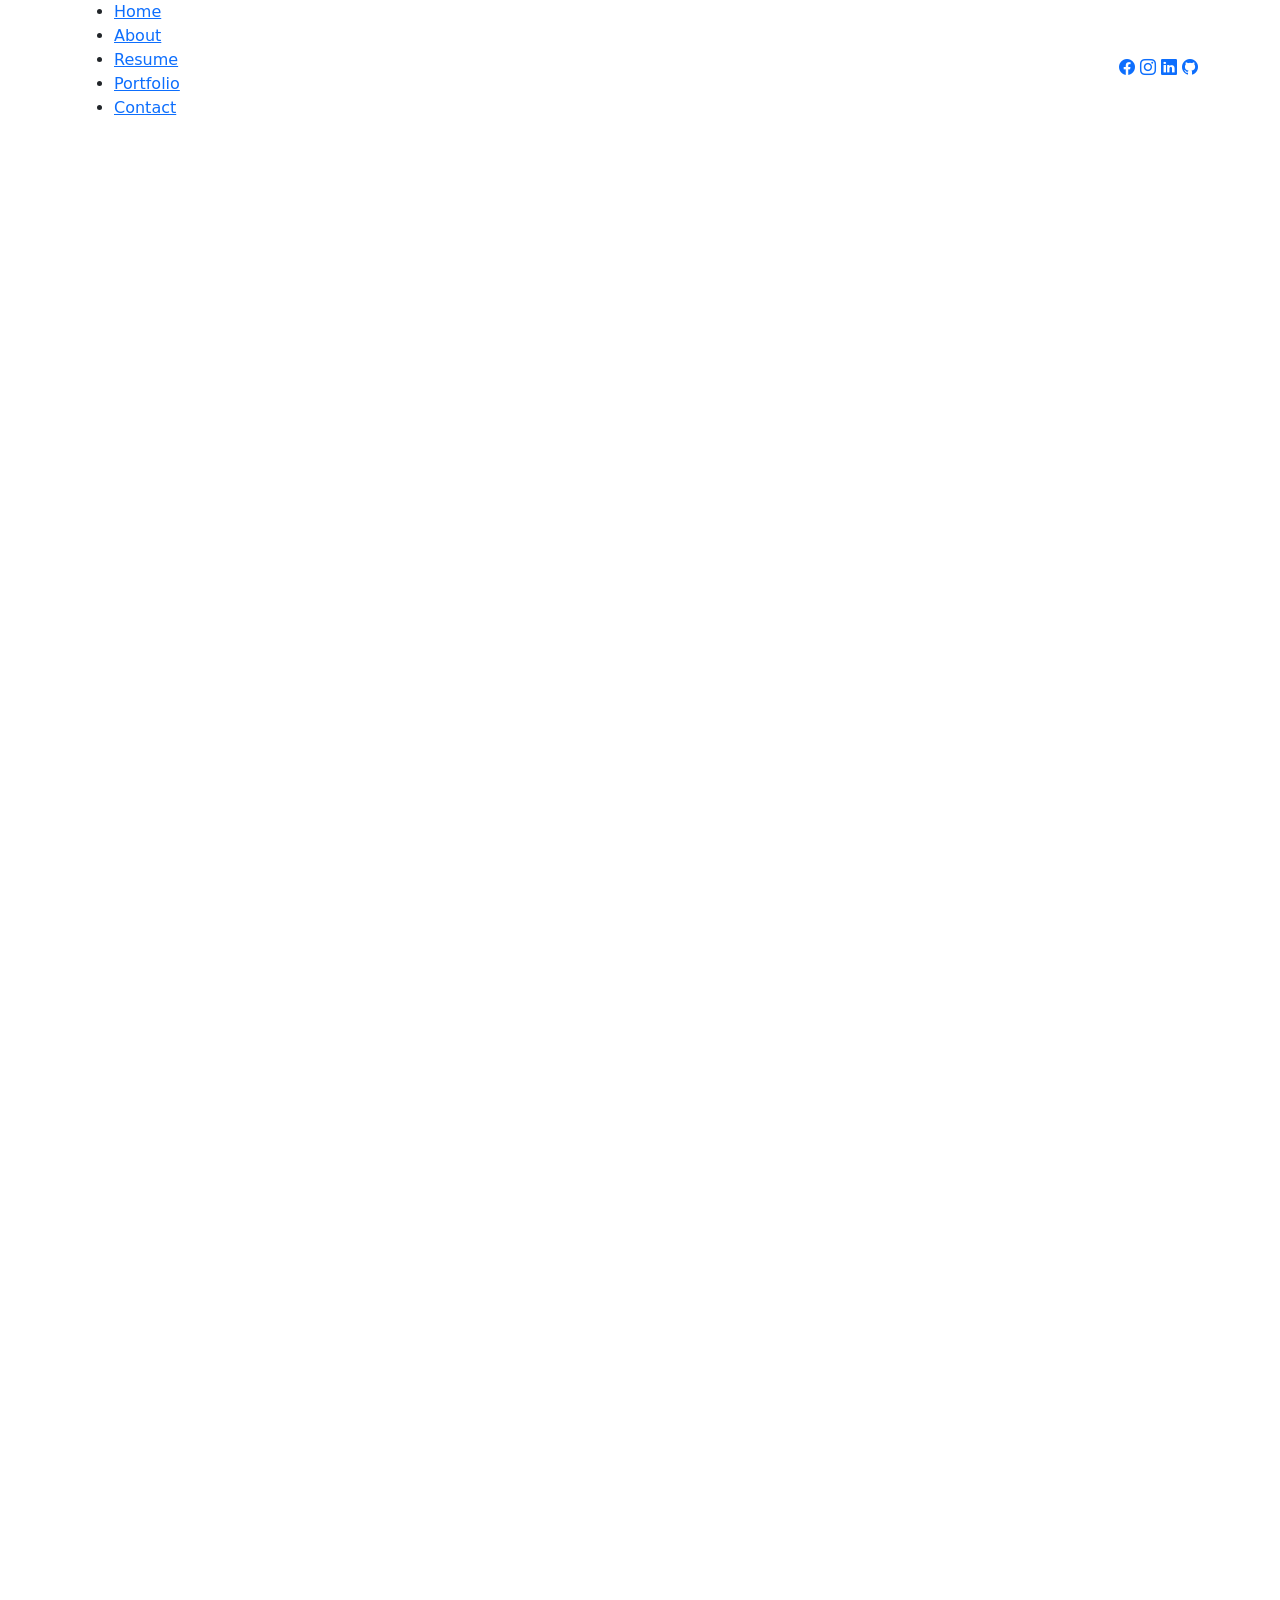
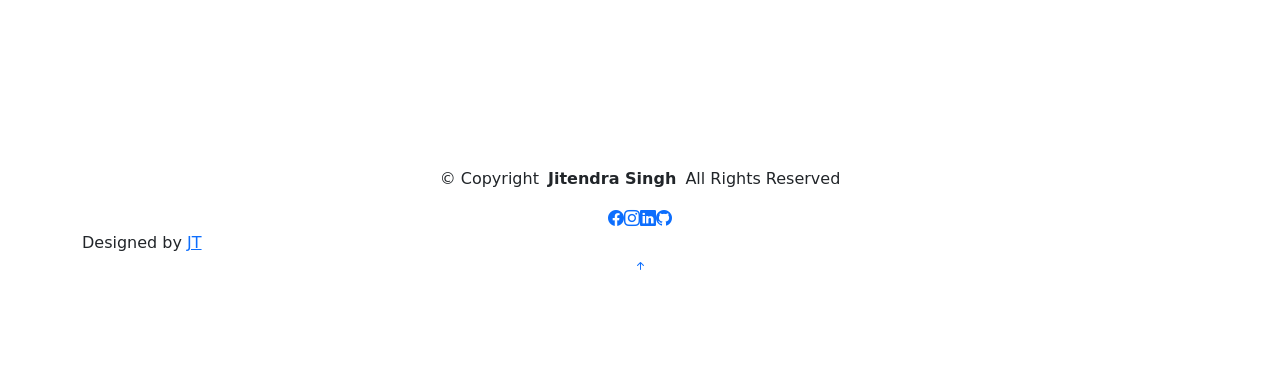
==== commit e1cea2ea: "updated" ====
--- a/about.html
+++ b/about.html
@@ -45,7 +45,7 @@
           <li><a href="index.html">Home</a></li>
           <li><a href="about.html" class="active">About</a></li>
           <li><a href="resume.html">Resume</a></li>
-         
+         <li><a href="portfolio.html">Portfolio</a></li>
         
           
           <li><a href="contact.html">Contact</a></li>
@@ -55,9 +55,10 @@
 
       <div class="header-social-links">
         
-        <a href="#" class="facebook"><i class="bi bi-facebook"></i></a>
-        <a href="#" class="instagram"><i class="bi bi-instagram"></i></a>
-        <a href="#" class="linkedin"><i class="bi bi-linkedin"></i></a>
+        <a href="https://www.facebook.com/profile.php?id=100059667504249" class="facebook"><i class="bi bi-facebook"></i></a>
+        <a href="https://www.instagram.com/_jitendra_thakur_0001?igsh=MWF4Y3FoeWV6Nzdmdw==" class="instagram"><i class="bi bi-instagram"></i></a>
+        <a href="https://www.linkedin.com/in/jitendra-singh-3940923a2?utm_source=share&utm_campaign=share_via&utm_content=profile&utm_medium=android_app" class="linkedin"><i class="bi bi-linkedin"></i></a>
+        <a href="https://github.com/Jitendra00012" class="github"><i class="bi bi-github"></i></a>
       </div>
 
     </div>
@@ -327,9 +328,10 @@
       </div>
       <div class="social-links d-flex justify-content-center">
         
-        <a href=""><i class="bi bi-facebook"></i></a>
-        <a href=""><i class="bi bi-instagram"></i></a>
-        <a href=""><i class="bi bi-linkedin"></i></a>
+        <a href="https://www.facebook.com/profile.php?id=100059667504249"><i class="bi bi-facebook"></i></a>
+        <a href="https://www.instagram.com/_jitendra_thakur_0001?igsh=MWF4Y3FoeWV6Nzdmdw=="><i class="bi bi-instagram"></i></a>
+        <a href="https://www.linkedin.com/in/jitendra-singh-3940923a2?utm_source=share&utm_campaign=share_via&utm_content=profile&utm_medium=android_app"><i class="bi bi-linkedin"></i></a>
+        <a href="https://github.com/Jitendra00012"><i class="bi bi-github"></i></a>
       </div>
       <div class="credits">
        
